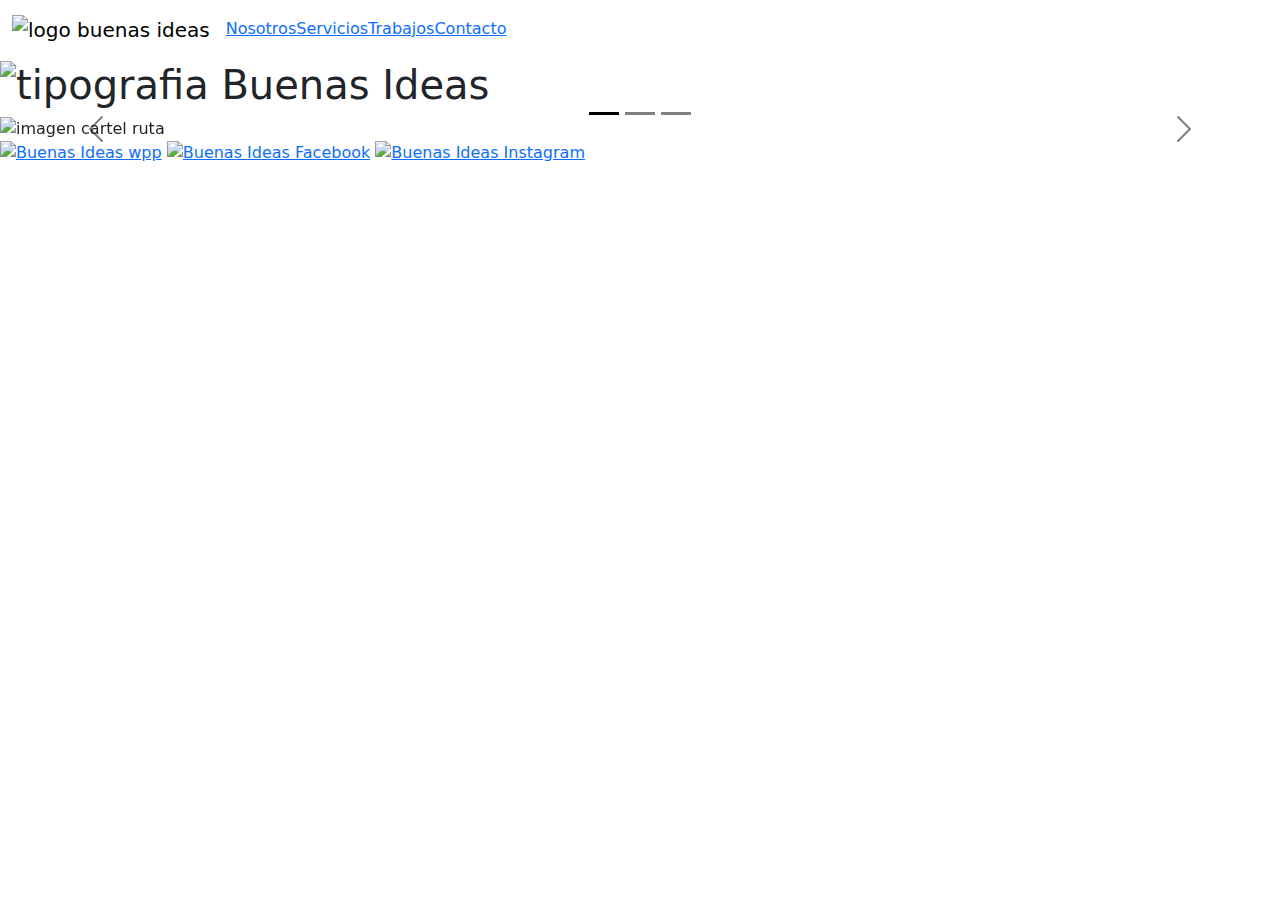
==== index.html @ 1758fe46 "modificacion en nac y html nosotros, tambien se agrego el footer" ====
<!doctype html>
<html lang="en">
  <head>
    <meta charset="utf-8">
    <meta name="viewport" content="width=device-width, initial-scale=1">
    <title>Buenas Ideas - Grafica</title>
    <link href="https://cdn.jsdelivr.net/npm/bootstrap@5.3.3/dist/css/bootstrap.min.css" rel="stylesheet" integrity="sha384-QWTKZyjpPEjISv5WaRU9OFeRpok6YctnYmDr5pNlyT2bRjXh0JMhjY6hW+ALEwIH" crossorigin="anonymous">
  <link rel="stylesheet" href="css/style.css">
  </head>
  <body>
    <!--Navegador-->
    <header>
    
      <nav class="navbar navbar-expand-lg bg-body-black ">
     
        <div class="container-fluid">
          <a class="navbar-brand" href=""><img src="img/LOGO-FOCO.png" width="25%" alt="logo buenas ideas"></a>
          <button class="navbar-toggler" type="button" data-bs-toggle="collapse" data-bs-target="#navbarNav" aria-controls="navbarNav" aria-expanded="false" aria-label="Toggle navigation">
            <span class="navbar-toggler-icon"></span>
          </button>
          <div class="collapse navbar-collapse" id="navbarNav">
            <ul class="navbar-nav">
              <li class="nav-item">
                <a class="nav-buenas" aria-current="page" href="html/Nosotros.html">Nosotros</a>
              </li>
              <li class="nav-item">
                <a class="nav-buenas" href="html/Servicios.html">Servicios</a>
              </li>
              <li class="nav-item">
                <a class="nav-buenas" href="html/Trabajos.html">Trabajos</a>
              </li>
              <li class="nav-item">
                <a class="nav-buenas" href="html/Contacto.html">Contacto</a>
              </li>
            </ul>
          </div>
        </div>
      </nav>
    
      </header>

        <main>

          <!--Carrusel de imagenes-->
          <h1> <img src="img/logo-letra-buenas.png" width="30%"   alt="tipografia Buenas Ideas">
          </h1>

          <section>
            <div id="carouselExampleDark" class="carousel carousel-dark slide">
              <div class="carousel-indicators">
                <button type="button" data-bs-target="#carouselExampleDark" data-bs-slide-to="0" class="active" aria-current="true" aria-label="Slide 1"></button>
                <button type="button" data-bs-target="#carouselExampleDark" data-bs-slide-to="1" aria-label="Slide 2"></button>
                <button type="button" data-bs-target="#carouselExampleDark" data-bs-slide-to="2" aria-label="Slide 3"></button>
              </div>
              <div class="carousel-inner">
                <div class="carousel-item active" data-bs-interval="10000">
                  <img src="img/cartel-ruta.jpg" class="d-block w-100" alt="imagen cartel ruta">
                  <div class="carousel-caption d-none d-md-block">
                    
                   
                  </div>
                </div>
                <div class="carousel-item" data-bs-interval="2000">
                  <img src="img/imagen-diseño.jpg" class="d-block w-100" alt="Imgen diseño grafico">
                  <div class="carousel-caption d-none d-md-block">
                    
                                       
                  </div>
                </div>
                <div class="carousel-item">
                  <img src="img/letras-corpóreas-3D.jpg" class="d-block w-100" alt="Imagen letras corporeas">
                  <div class="carousel-caption d-none d-md-block">
                   
                    
                    
                  </div>
                </div>
              </div>
              <button class="carousel-control-prev" type="button" data-bs-target="#carouselExampleDark" data-bs-slide="prev">
                <span class="carousel-control-prev-icon" aria-hidden="true"></span>
                <span class="visually-hidden">Previous</span>
              </button>
              <button class="carousel-control-next" type="button" data-bs-target="#carouselExampleDark" data-bs-slide="next">
                <span class="carousel-control-next-icon" aria-hidden="true"></span>
                <span class="visually-hidden">Next</span>
              </button>
            </div>
          


          </section>




          
            
          
          
      
        </main>


        <footer>
            <a href="https://api.whatsapp.com/message/YTFD2IEPOB7YC1?autoload=1&app_absent=0 
                    " target="_blank"><img src="img/wpp-buenas.png" width="6%" alt="Buenas Ideas wpp"></a>

                    <a href="https://www.facebook.com/buenasideasrio3?locale=es_LA"
                    target="_blank"><img src="img/face.png" width="5%" alt="Buenas Ideas Facebook"></a>

                    <a href="https://www.instagram.com/buenasideasrio3/"
                    target="_blank"><img src="img/insta.png" width="5%" alt="Buenas Ideas Instagram"></a>
        </footer>
    
   
   
   
   
    <script src="https://cdn.jsdelivr.net/npm/bootstrap@5.3.3/dist/js/bootstrap.bundle.min.js" integrity="sha384-YvpcrYf0tY3lHB60NNkmXc5s9fDVZLESaAA55NDzOxhy9GkcIdslK1eN7N6jIeHz" crossorigin="anonymous"></script>
  </body>
</html>
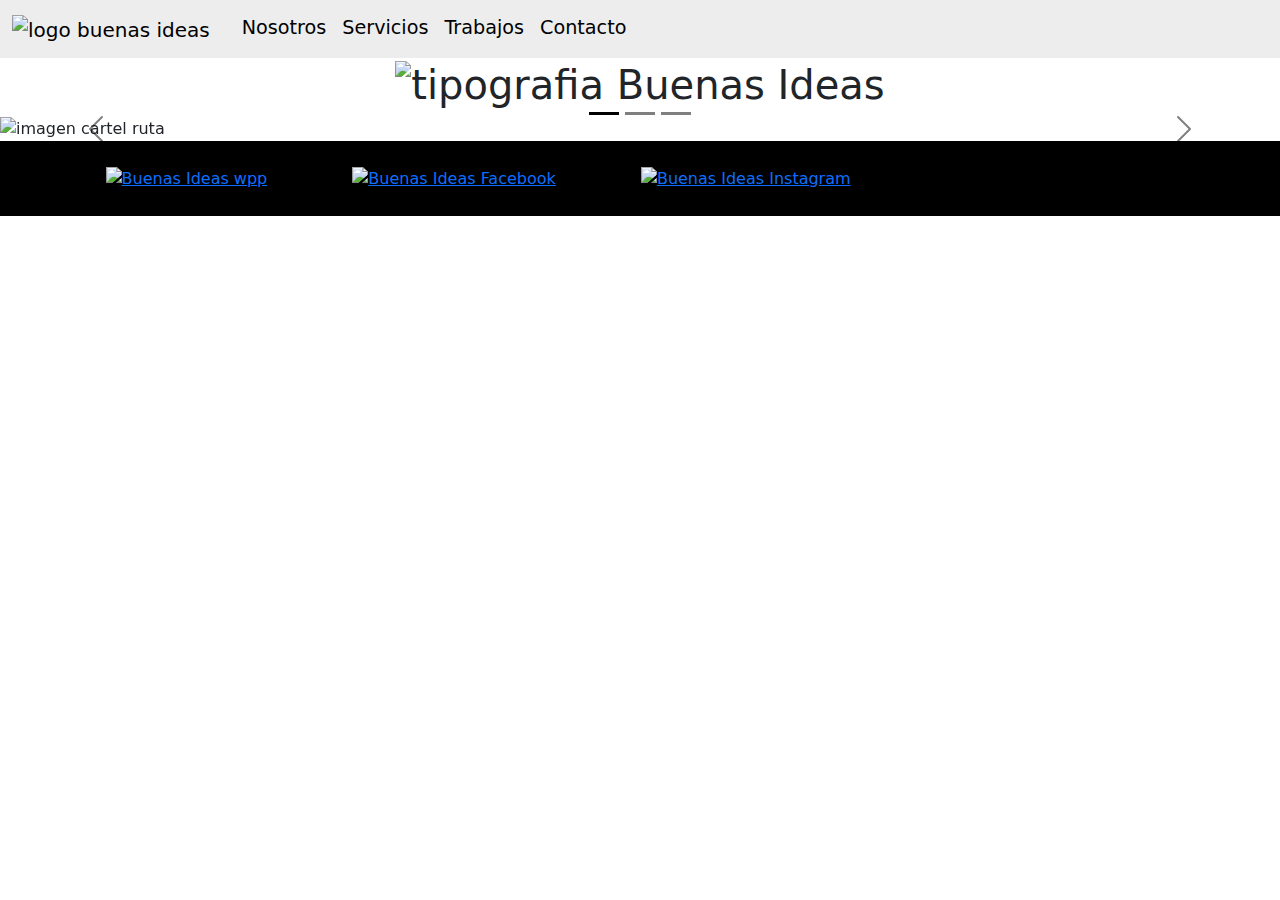
==== commit 84af049b: "cambios en contacto, trabajos y servicio" ====
--- a/index.html
+++ b/index.html
@@ -13,7 +13,7 @@
     
       <nav class="navbar navbar-expand-lg bg-body-black ">
      
-        <div class="container-fluid">
+        <div class ="container-fluid">
           <a class="navbar-brand" href=""><img src="img/LOGO-FOCO.png" width="25%" alt="logo buenas ideas"></a>
           <button class="navbar-toggler" type="button" data-bs-toggle="collapse" data-bs-target="#navbarNav" aria-controls="navbarNav" aria-expanded="false" aria-label="Toggle navigation">
             <span class="navbar-toggler-icon"></span>
--- a/css/style.css
+++ b/css/style.css
@@ -0,0 +1,153 @@
+/*comentario
+
+etiqueta, propiedad , valor*/
+
+
+    
+
+
+h1{
+    
+    text-align: center;
+    
+  
+}
+
+
+   
+   
+
+.navbar {
+  flex-wrap: nowrap;
+    
+    background-color: rgb(237, 237, 237);
+    
+}
+
+.navbar-toggler{
+    
+   
+    display: flex;
+    background-color: white;
+
+    
+}
+
+.nav-buenas{
+    text-decoration: none;
+    display: flex;
+    padding-left: 1rem ;
+    font-size: larger;
+    color: black;
+    
+    
+}
+
+footer{
+    background-color: black;
+    padding: 2%;
+   
+    }
+footer a{
+    align-items: center;
+    align-content: space-around;
+    
+    padding-left: 5rem;
+   width: 5%;
+}
+
+
+.h1nosotros{
+   background-color: black;
+    color: white;
+    font-size: xx-large;
+    padding: 2rem;
+    font-family: system-ui, -apple-system, BlinkMacSystemFont, 'Segoe UI', Roboto, Oxygen, Ubuntu, Cantarell, 'Open Sans', 'Helvetica Neue', sans-serif;
+    font-weight: bold;
+
+}
+
+.cardbuenas{
+    margin-left: 9%;
+    margin-bottom: 9%;
+    padding: 1rem;
+    align-items: center;
+    text-align: start;
+    border-color: black;
+    border-width: 10%;
+    border-style: solid;
+    border-radius: 1rem;
+    
+
+}
+.card-text-buenas{
+    padding: 2%;
+    font-family: system-ui, -apple-system, BlinkMacSystemFont, 'Segoe UI', Roboto, Oxygen, Ubuntu, Cantarell, 'Open Sans', 'Helvetica Neue', sans-serif;
+    font-weight: bolder;
+    
+}
+
+.card-servicios{
+ background-color: black;
+ padding: 5%;
+ border-style: solid;
+ border-color: white;
+ font-family: system-ui, -apple-system, BlinkMacSystemFont, 'Segoe UI', Roboto, Oxygen, Ubuntu, Cantarell, 'Open Sans', 'Helvetica Neue', sans-serif;
+ 
+ }
+
+.card-tit-serv {
+    font-size: x-large;
+    font-weight: bolder;
+    text-decoration: underline;
+    
+
+}
+
+.card-trabajos{
+    font-family: system-ui, -apple-system, BlinkMacSystemFont, 'Segoe UI', Roboto, Oxygen, Ubuntu, Cantarell, 'Open Sans', 'Helvetica Neue', sans-serif;
+font-size: xx-large;
+text-align: center;
+font-style: normal;
+font-weight: bolder;
+
+}
+.card-text-trabajos{
+    font-family: system-ui, -apple-system, BlinkMacSystemFont, 'Segoe UI', Roboto, Oxygen, Ubuntu, Cantarell, 'Open Sans', 'Helvetica Neue', sans-serif;
+font-size: xx-large;
+font-style: italic;
+}
+.carrusel-trabajos{
+
+    padding-left: 15%;
+    padding-right: 15%;
+    padding-top: 5%;
+    border-color: white;
+    border-width: 5%;
+    border-style: solid;
+    border-radius: 5%;
+    margin: 2%;
+    
+    background-color: black;
+}
+
+
+
+.mapa{
+display: flex;
+
+
+}
+
+.card-contacto{
+    padding-left: 10rem;
+    display: flex;
+    align-items: center;
+    padding-top: 1rem;
+   
+
+}
+
+.card-text-direccion{
+    border: 1rem;
+}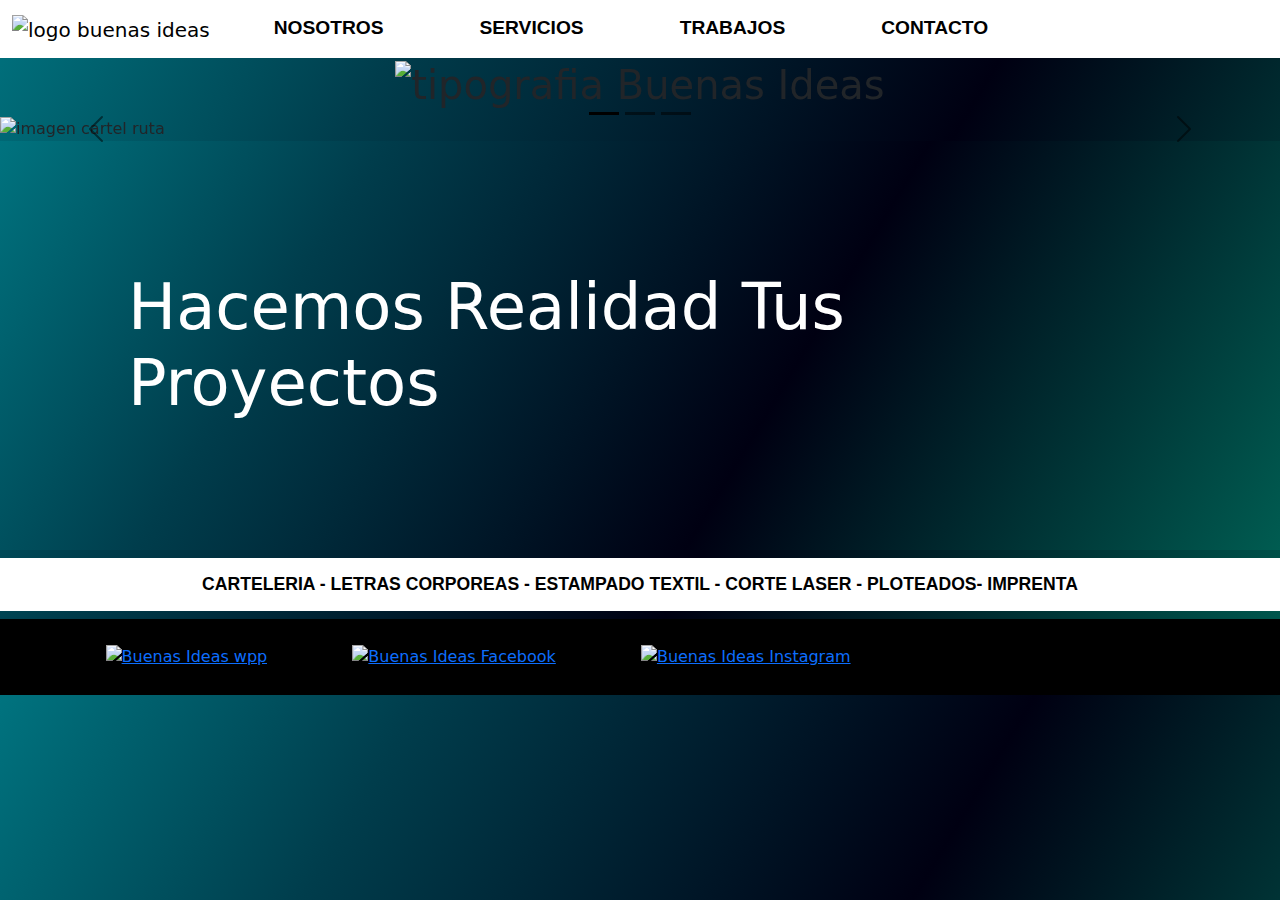
==== commit c67ed1b3: "agregado de meta tags, cambios en css estilos" ====
--- a/index.html
+++ b/index.html
@@ -5,32 +5,45 @@
     <meta name="viewport" content="width=device-width, initial-scale=1">
     <title>Buenas Ideas - Grafica</title>
     <link href="https://cdn.jsdelivr.net/npm/bootstrap@5.3.3/dist/css/bootstrap.min.css" rel="stylesheet" integrity="sha384-QWTKZyjpPEjISv5WaRU9OFeRpok6YctnYmDr5pNlyT2bRjXh0JMhjY6hW+ALEwIH" crossorigin="anonymous">
-  <link rel="stylesheet" href="css/style.css">
+  <link rel="stylesheet" href="css/styles.css">
+  <link href="https://unpkg.com/aos@2.3.1/dist/aos.css" rel="stylesheet">
+<meta name="description" content="Hacemos realidad tus ideas, tenemos una empresa grafica completa, para brindarte todos los servicios para impulsar tu negocio y que sea mas visible.">
+<meta name="keywords" content="diseño grafico, Carteleria, letras corporeas, ploteados, Impresiones, etiquetas, sellos ">
+<meta name="telephone" content="+3571615814">
+<meta name="whatsapp" content="+3571615814">
+<meta name="author" content="Luciano Collino">
+<meta name="geo.placename" content="Córdoba">
+
   </head>
+
+  
+  
+  
   <body>
+
     <!--Navegador-->
     <header>
     
       <nav class="navbar navbar-expand-lg bg-body-black ">
      
-        <div class ="container-fluid">
-          <a class="navbar-brand" href=""><img src="img/LOGO-FOCO.png" width="25%" alt="logo buenas ideas"></a>
+        <div class ="container-fluid"  >
+          <a class="navbar-brand" href=""><img src="img/LOGO-FOCO.png" width="20%" alt="logo buenas ideas" ></a>
           <button class="navbar-toggler" type="button" data-bs-toggle="collapse" data-bs-target="#navbarNav" aria-controls="navbarNav" aria-expanded="false" aria-label="Toggle navigation">
             <span class="navbar-toggler-icon"></span>
           </button>
           <div class="collapse navbar-collapse" id="navbarNav">
             <ul class="navbar-nav">
               <li class="nav-item">
-                <a class="nav-buenas" aria-current="page" href="html/Nosotros.html">Nosotros</a>
+                <a class="nav-buenas" aria-current="page" href="html/Nosotros.html">NOSOTROS</a>
               </li>
               <li class="nav-item">
-                <a class="nav-buenas" href="html/Servicios.html">Servicios</a>
+                <a class="nav-buenas" href="html/Servicios.html">SERVICIOS</a>
               </li>
               <li class="nav-item">
-                <a class="nav-buenas" href="html/Trabajos.html">Trabajos</a>
+                <a class="nav-buenas" href="html/Trabajos.html">TRABAJOS</a>
               </li>
               <li class="nav-item">
-                <a class="nav-buenas" href="html/Contacto.html">Contacto</a>
+                <a class="nav-buenas" href="html/Contacto.html">CONTACTO</a>
               </li>
             </ul>
           </div>
@@ -39,11 +52,15 @@
     
       </header>
 
-        <main>
+        <main class="main-index">
 
           <!--Carrusel de imagenes-->
-          <h1> <img src="img/logo-letra-buenas.png" width="30%"   alt="tipografia Buenas Ideas">
+          <div class="h1logobuenas" data-aos="flip-down"
+          data-aos-easing="ease-out-cubic"
+          data-aos-duration="2000"  ><h1> <img src="img/logo-letra-buenas.png"  width="50%"   alt="tipografia Buenas Ideas"  >
           </h1>
+        </div>
+
 
           <section>
             <div id="carouselExampleDark" class="carousel carousel-dark slide">
@@ -90,6 +107,34 @@
 
           </section>
 
+          <section class="proyectos-div" >
+           
+              
+
+              <h2 class="h2proyectos" data-aos="fade-right"
+              data-aos-offset="300"
+              data-aos-easing="ease-in-sine">
+                Hacemos Realidad Tus Proyectos
+              </h2>
+              
+             </section>
+              
+              
+              <section>
+       
+        
+            <h4 class="h4principal">
+              CARTELERIA - LETRAS CORPOREAS - ESTAMPADO TEXTIL - CORTE LASER - PLOTEADOS- IMPRENTA
+            </h4>
+            </div>
+            
+    
+
+
+
+
+          </section>
+
 
 
 
@@ -116,7 +161,12 @@
    
    
    
-    <script src="https://cdn.jsdelivr.net/npm/bootstrap@5.3.3/dist/js/bootstrap.bundle.min.js" integrity="sha384-YvpcrYf0tY3lHB60NNkmXc5s9fDVZLESaAA55NDzOxhy9GkcIdslK1eN7N6jIeHz" crossorigin="anonymous"></script>
+        <script src="https://unpkg.com/aos@2.3.1/dist/aos.js"></script>
+        <script src="https://cdn.jsdelivr.net/npm/bootstrap@5.3.3/dist/js/bootstrap.bundle.min.js" integrity="sha384-YvpcrYf0tY3lHB60NNkmXc5s9fDVZLESaAA55NDzOxhy9GkcIdslK1eN7N6jIeHz" crossorigin="anonymous"></script>
+        <script>
+          AOS.init();
+        </script>
+
   </body>
 </html>
    
--- a/css/styles.css
+++ b/css/styles.css
@@ -0,0 +1,195 @@
+/*comentario
+
+etiqueta, propiedad , valor*/
+.nav-buenas {
+  text-decoration: none;
+  display: flex;
+  padding-left: 3rem;
+  font-size: larger;
+  transition: 1000ms;
+  font-weight: bolder;
+  font-family: Arial, Helvetica, sans-serif;
+  font-weight: bolder;
+  font-size: 120%;
+  margin-right: 3rem;
+  color: black;
+}
+.nav-buenas:hover {
+  color: blue;
+  text-decoration: overline;
+  text-align: center;
+  border-radius: 10%;
+}
+
+.navbar {
+  flex-wrap: nowrap;
+  background: white;
+}
+
+.proyectos-div {
+  font-family: system-ui, -apple-system, BlinkMacSystemFont, "Segoe UI", Roboto, Oxygen, Ubuntu, Cantarell, "Open Sans", "Helvetica Neue", sans-serif;
+  background: rgb(0, 115, 127);
+  background: linear-gradient(121deg, rgb(0, 115, 127) 0%, rgb(0, 61, 76) 25%, rgb(0, 0, 18) 61%, rgb(0, 92, 81) 100%);
+  color: white;
+}
+
+.h2proyectos {
+  font-size: 400%;
+  padding: 10%;
+}
+
+.h4principal {
+  padding: 1rem;
+  font-size: 110%;
+  text-align: center;
+  font-family: Arial, Helvetica, sans-serif;
+  background-color: white;
+  color: black;
+  font-weight: bold;
+}
+
+.cardbuenas {
+  margin-left: 9%;
+  margin-bottom: 9%;
+  padding: 1rem;
+  align-items: center;
+  text-align: start;
+  border-color: black;
+  border-width: 10%;
+  border-style: solid;
+  border-radius: 1rem;
+}
+
+.card-text-buenas {
+  padding: 2%;
+  font-family: system-ui, -apple-system, BlinkMacSystemFont, "Segoe UI", Roboto, Oxygen, Ubuntu, Cantarell, "Open Sans", "Helvetica Neue", sans-serif;
+  font-weight: normal;
+  color: white;
+}
+
+.card-servicios {
+  background-color: black;
+  padding: 5%;
+  border-style: solid;
+  border-color: white;
+  font-family: system-ui, -apple-system, BlinkMacSystemFont, "Segoe UI", Roboto, Oxygen, Ubuntu, Cantarell, "Open Sans", "Helvetica Neue", sans-serif;
+}
+
+.card-tit-serv {
+  font-size: x-large;
+  font-weight: bolder;
+  text-decoration: underline;
+}
+
+.card-trabajos {
+  font-family: system-ui, -apple-system, BlinkMacSystemFont, "Segoe UI", Roboto, Oxygen, Ubuntu, Cantarell, "Open Sans", "Helvetica Neue", sans-serif;
+  font-size: xx-large;
+  text-align: center;
+  font-style: normal;
+  font-weight: bolder;
+}
+
+.card-text-trabajos {
+  font-family: system-ui, -apple-system, BlinkMacSystemFont, "Segoe UI", Roboto, Oxygen, Ubuntu, Cantarell, "Open Sans", "Helvetica Neue", sans-serif;
+  font-size: xx-large;
+  font-style: italic;
+}
+
+.card-contacto {
+  display: flex;
+  align-items: center;
+  justify-content: center;
+  padding-top: 1rem;
+}
+
+.card-text-direccion {
+  border: 1rem;
+}
+
+.card-direccion {
+  padding: 1rem;
+}
+
+h1 {
+  text-align: center;
+}
+
+.h1nosotros {
+  color: white;
+  font-size: xx-large;
+  padding: 2rem;
+  font-family: system-ui, -apple-system, BlinkMacSystemFont, "Segoe UI", Roboto, Oxygen, Ubuntu, Cantarell, "Open Sans", "Helvetica Neue", sans-serif;
+  font-weight: bold;
+}
+
+body {
+  background: rgb(0, 115, 127);
+  background: linear-gradient(121deg, rgb(0, 115, 127) 0%, rgb(0, 61, 76) 25%, rgb(0, 0, 18) 61%, rgb(0, 92, 81) 100%);
+}
+
+.h2trabajos {
+  color: rgb(136, 255, 245);
+  padding: 1rem;
+  font-size: 180%;
+  display: flex;
+  justify-content: center;
+  text-align: center;
+  font-family: "Franklin Gothic Medium", "Arial Narrow", Arial, sans-serif;
+  font-style: italic;
+  padding-inline: 10rem;
+  text-shadow: 6px 5px 4px rgba(0, 0, 0, 0.8);
+}
+
+.h3carteleria {
+  text-align: center;
+  background-color: aliceblue;
+  font-size: 300%;
+  margin-inline: 30%;
+}
+
+.h3presupuesto {
+  color: rgb(136, 255, 245);
+  padding: 1rem;
+  font-size: 180%;
+  display: flex;
+  justify-content: center;
+  text-align: center;
+  font-family: "Franklin Gothic Medium", "Arial Narrow", Arial, sans-serif;
+  font-style: italic;
+  padding-inline: 10rem;
+  text-shadow: 6px 5px 4px rgba(0, 0, 0, 0.8);
+}
+
+.carrusel-trabajos {
+  padding-left: 15%;
+  padding-right: 15%;
+  padding-top: 5%;
+  border-color: white;
+  border-width: 5%;
+  border-style: solid;
+  border-radius: 5%;
+  margin: 2%;
+  background-color: black;
+}
+
+footer {
+  padding: 2%;
+  background: black;
+}
+
+footer a {
+  align-items: center;
+  align-content: space-around;
+  padding-left: 5rem;
+  width: 5%;
+}
+
+.div-trabajos {
+  background-color: black;
+}
+
+.mapa {
+  display: flex;
+}
+
+/*# sourceMappingURL=styles.css.map */
